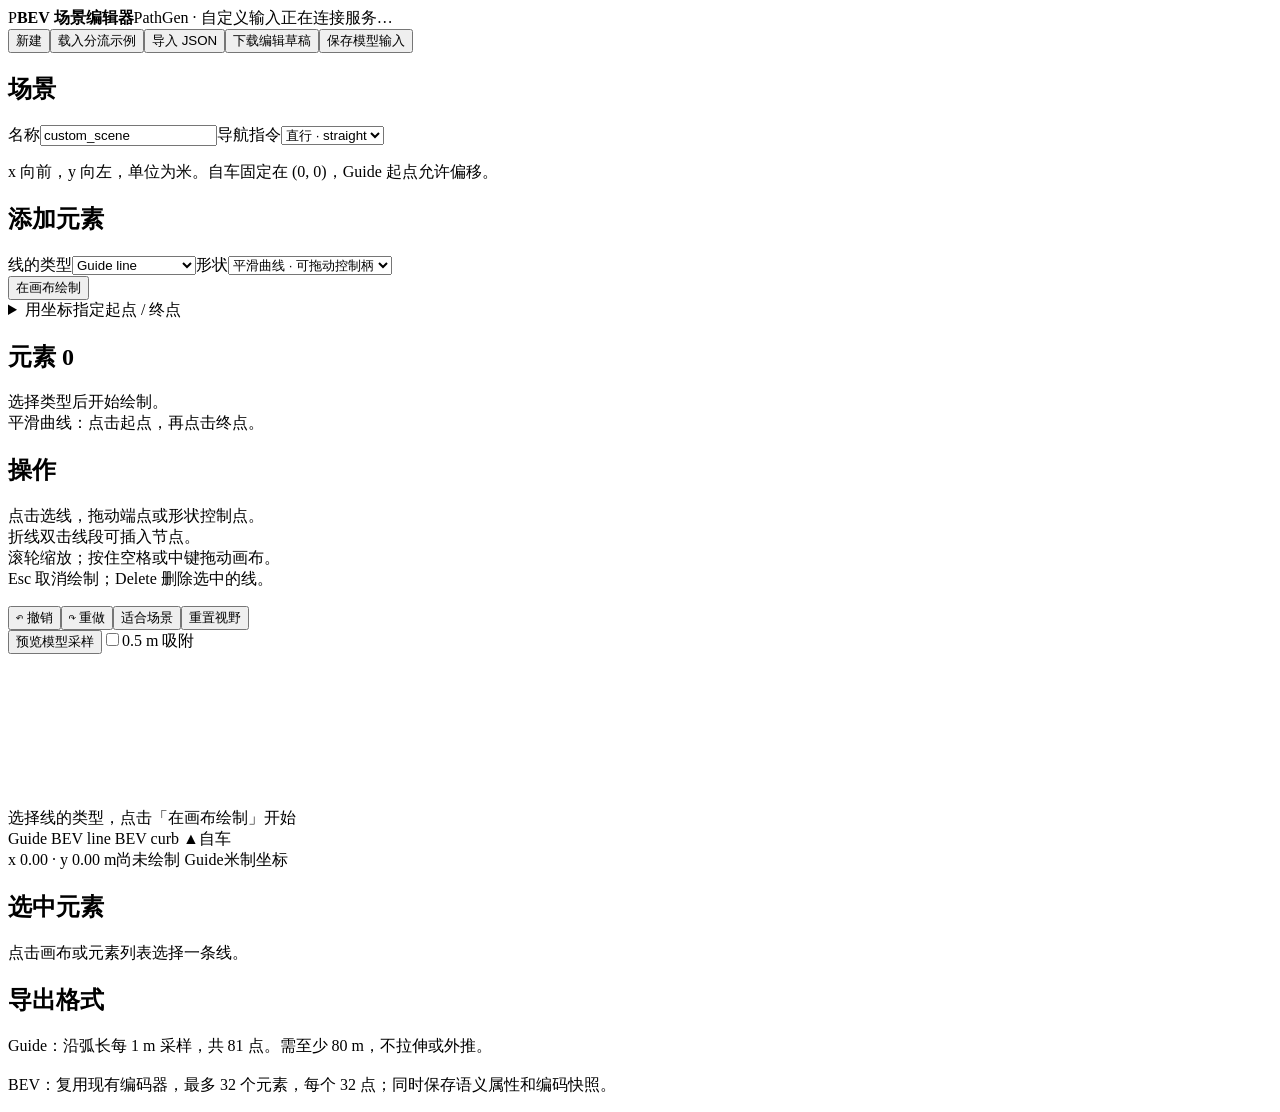
==== tools/scene_editor/index.html @ 8fabe216 "update" ====
<!doctype html>
<html lang="zh-CN"><head><meta charset="utf-8"><meta name="viewport" content="width=device-width,initial-scale=1"><title>BEV 场景编辑器 · PathGen</title><link rel="stylesheet" href="/editor.css"></head>
<body>
<header><div><span class="mark">P</span><strong>BEV 场景编辑器</strong><span class="sub">PathGen · 自定义输入</span><span id="connection" role="status">正在连接服务…</span></div><div class="actions"><button id="new">新建</button><button id="example">载入分流示例</button><button id="import">导入 JSON</button><input id="file" type="file" accept=".json" hidden><button id="draft">下载编辑草稿</button><button id="save" class="primary">保存模型输入</button></div></header>
<main>
<aside class="left">
<section><h2>场景</h2><label>名称<input id="name" value="custom_scene" maxlength="128"></label><label>导航指令<select id="nav"><option value="straight">直行 · straight</option><option value="left">左转 · left</option><option value="right">右转 · right</option></select></label><p class="hint">x 向前，y 向左，单位为米。自车固定在 (0, 0)，Guide 起点允许偏移。</p></section>
<section><h2>添加元素</h2><label>线的类型<select id="kind"><option value="guide">Guide line</option><option value="line">BEV line · 车道线</option><option value="curb">BEV curb · 路沿</option><option value="stop">停止线区域</option><option value="cross">斑马线区域</option></select></label><label id="mode-wrap">形状<select id="mode"><option value="bezier">平滑曲线 · 可拖动控制柄</option><option value="polyline">折线 · 可添加多个节点</option></select></label><div class="pair"><button id="draw" class="accent">在画布绘制</button><button id="finish" hidden>完成绘制 ↵</button></div><details><summary>用坐标指定起点 / 终点</summary><div class="coords"><label>起点 x<input id="sx" type="number" step=".1" value="0"></label><label>起点 y<input id="sy" type="number" step=".1" value="0"></label><label>终点 x<input id="ex" type="number" step=".1" value="85"></label><label>终点 y<input id="ey" type="number" step=".1" value="0"></label></div><button id="add-numeric" class="wide">按坐标添加</button></details></section>
<section class="elements"><h2>元素 <span id="count">0</span></h2><div id="entities"></div><p id="empty-list" class="hint">选择类型后开始绘制。<br>平滑曲线：点击起点，再点击终点。</p></section>
<section class="help"><h2>操作</h2><p>点击选线，拖动端点或形状控制点。<br>折线双击线段可插入节点。<br>滚轮缩放；按住空格或中键拖动画布。<br>Esc 取消绘制；Delete 删除选中的线。</p></section>
</aside>
<div class="workspace"><div class="toolbar"><div><button id="undo" title="Ctrl+Z">↶ 撤销</button><button id="redo" title="Ctrl+Shift+Z">↷ 重做</button><button id="fit">适合场景</button><button id="reset-view">重置视野</button></div><div><button id="preview">预览模型采样</button><label class="check"><input id="snap" type="checkbox">0.5 m 吸附</label></div></div><div id="canvas-wrap"><svg id="canvas" xmlns="http://www.w3.org/2000/svg" aria-label="BEV 米制场景画布"><g id="grid"></g><g id="scene"></g><g id="samples"></g><g id="measurement" pointer-events="none"></g><g id="handles"></g><g id="drawing"></g></svg><div id="canvas-tip">选择线的类型，点击「在画布绘制」开始</div><div class="legend"><span class="dot guide"></span>Guide <span class="dot line"></span>BEV line <span class="dot curb"></span>BEV curb <span class="ego">▲</span>自车</div></div><footer><span id="pointer">x 0.00 · y 0.00 m</span><span id="guide-status">尚未绘制 Guide</span><span id="zoom-label">米制坐标</span></footer><div id="result" hidden><strong>已保存</strong><div id="saved-path"></div><a id="saved-preview" target="_blank" rel="noopener" hidden>查看保存的场景图 PNG</a><textarea id="command" readonly rows="2" aria-label="推理命令"></textarea><button id="copy-command">复制推理命令</button><button id="download-input">下载 input.json</button></div></div>
<aside class="right"><section><h2>选中元素</h2><p id="no-selection" class="hint">点击画布或元素列表选择一条线。</p><div id="properties" hidden><label>名称 / ID<input id="prop-id" maxlength="128"></label><div id="semantics"><label>置信度 <span id="confidence-label">1.00</span><input id="confidence" type="number" min="0" max="1" step=".01" value="1"></label><div id="line-attrs"><label>颜色<select id="color"><option value="white">白色 · white</option><option value="yellow">黄色 · yellow</option><option value="unknown">未知</option></select></label><label>线型<select id="style"><option value="dashed">虚线 · dashed</option><option value="solid">实线 · solid</option><option value="unknown">未知</option></select></label></div></div><div class="stats"><div>类型<strong id="prop-kind"></strong></div><div>长度<strong id="prop-length"></strong></div></div><h3>旋转选中元素</h3><label>旋转支点<select id="rotate-pivot"><option value="center">元素中心</option><option value="start">起点 / 第一个顶点</option><option value="end">终点 / 最后一个顶点</option><option value="ego">自车原点 (0,0)</option></select></label><label>旋转角度（°）<input id="rotate-angle" type="number" step="1" value="0"></label><div class="pair"><button id="rotate-minus">右旋 5°</button><button id="rotate-plus">左旋 5°</button><button id="rotate-apply">应用角度</button></div><p class="hint">正角度向左旋转，负角度向右；支持曲线、折线和区域框，可撤销。Guide 建议以起点为支点。</p><h3>邻线距离</h3><label>测量对象<select id="measure-kind"><option value="boundaries">车道线 / 路沿（排除 Guide）</option><option value="line">仅车道线</option><option value="all">所有线（含 Guide）</option></select></label><label>参照线<select id="measure-target"><option value="">自动：最近的线</option></select></label><div id="distance-info" class="distance-info"></div><p class="hint">可锁定参照线；拖动时实时测量，悬停选中线可查看沿线间距。数值为该位置到邻线的最短直线距离，分流处会变化；不是整条线的最小间距。可用 3.5 m 作绘制参考。</p><h3>控制点坐标</h3><p id="control-help" class="hint"></p><div id="nodes"></div><button id="add-node" class="wide">＋ 插入中间节点</button><div class="pair bottom"><button id="duplicate">复制元素</button><button id="delete" class="danger">删除元素</button></div></div></section><section><h2>导出格式</h2><p class="hint">Guide：沿弧长每 1 m 采样，共 81 点。需至少 80 m，不拉伸或外推。<br><br>BEV：复用现有编码器，最多 32 个元素，每个 32 点；同时保存语义属性和编码快照。</p></section></aside>
</main><div id="toast" role="status" hidden></div><script src="/measurement.js"></script><script src="/geometry.js"></script><script src="/editor.js"></script></body></html>
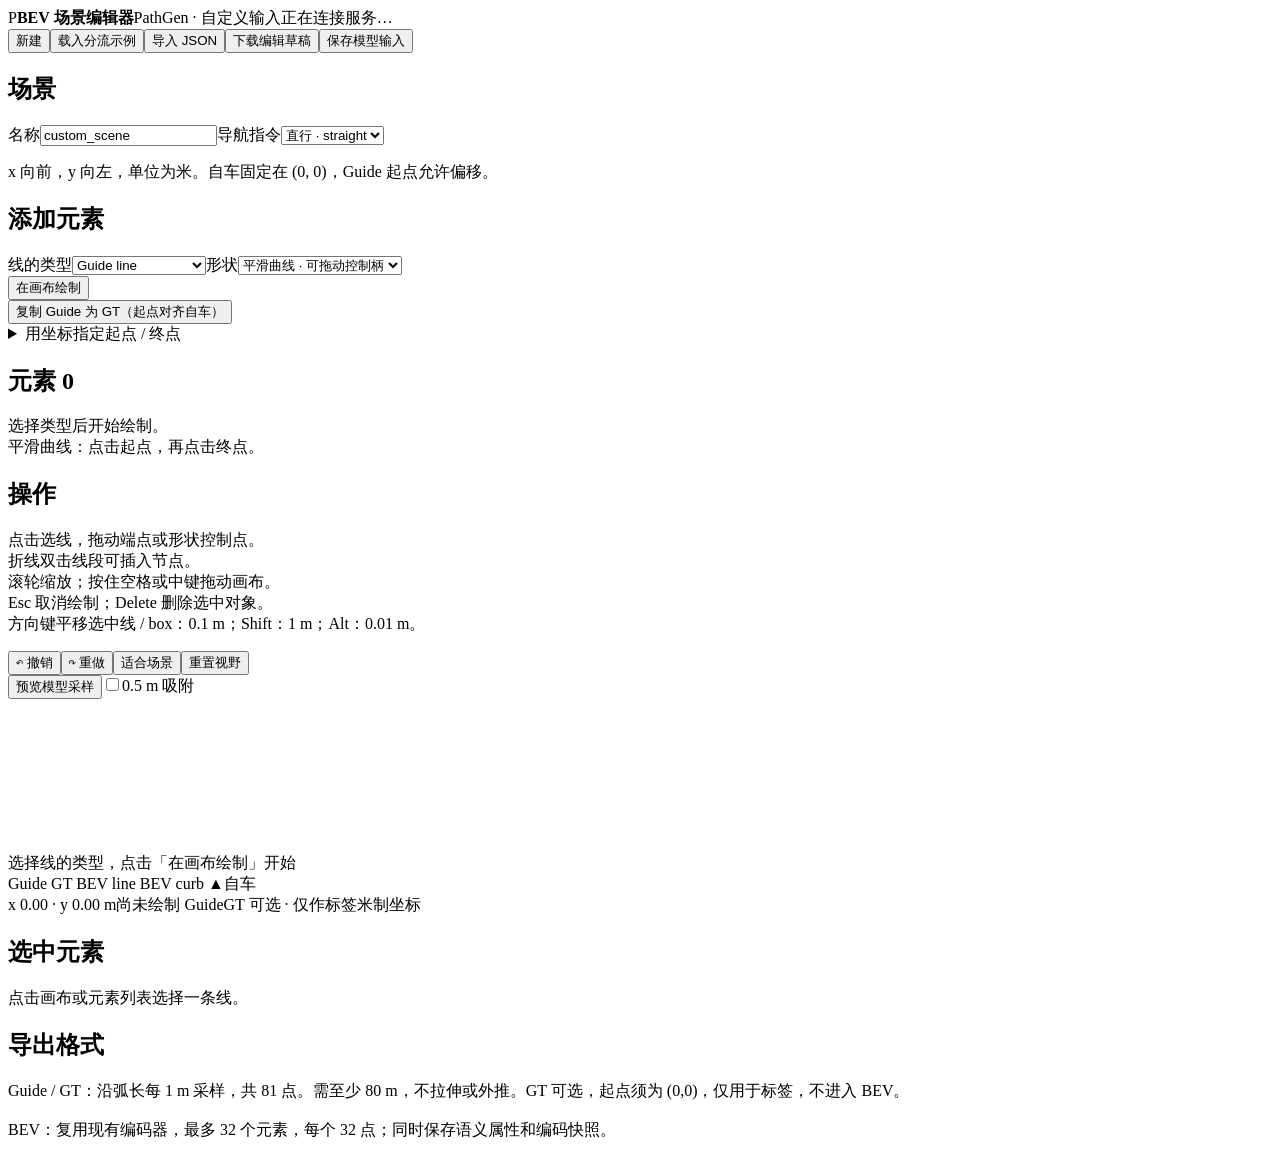
==== commit d62c10b0: "更新场景编辑器" ====
--- a/tools/scene_editor/index.html
+++ b/tools/scene_editor/index.html
@@ -5,10 +5,10 @@
 <main>
 <aside class="left">
 <section><h2>场景</h2><label>名称<input id="name" value="custom_scene" maxlength="128"></label><label>导航指令<select id="nav"><option value="straight">直行 · straight</option><option value="left">左转 · left</option><option value="right">右转 · right</option></select></label><p class="hint">x 向前，y 向左，单位为米。自车固定在 (0, 0)，Guide 起点允许偏移。</p></section>
-<section><h2>添加元素</h2><label>线的类型<select id="kind"><option value="guide">Guide line</option><option value="line">BEV line · 车道线</option><option value="curb">BEV curb · 路沿</option><option value="stop">停止线区域</option><option value="cross">斑马线区域</option></select></label><label id="mode-wrap">形状<select id="mode"><option value="bezier">平滑曲线 · 可拖动控制柄</option><option value="polyline">折线 · 可添加多个节点</option></select></label><div class="pair"><button id="draw" class="accent">在画布绘制</button><button id="finish" hidden>完成绘制 ↵</button></div><details><summary>用坐标指定起点 / 终点</summary><div class="coords"><label>起点 x<input id="sx" type="number" step=".1" value="0"></label><label>起点 y<input id="sy" type="number" step=".1" value="0"></label><label>终点 x<input id="ex" type="number" step=".1" value="85"></label><label>终点 y<input id="ey" type="number" step=".1" value="0"></label></div><button id="add-numeric" class="wide">按坐标添加</button></details></section>
+<section><h2>添加元素</h2><label>线的类型<select id="kind"><option value="guide">Guide line</option><option value="gt">GT path · 目标路径</option><option value="line">BEV line · 车道线</option><option value="curb">BEV curb · 路沿</option><option value="stop">停止线区域</option><option value="cross">斑马线区域</option></select></label><label id="mode-wrap">形状<select id="mode"><option value="bezier">平滑曲线 · 可拖动控制柄</option><option value="polyline">折线 · 可添加多个节点</option></select></label><div class="pair"><button id="draw" class="accent">在画布绘制</button><button id="finish" hidden>完成绘制 ↵</button></div><button id="guide-to-gt" class="wide">复制 Guide 为 GT（起点对齐自车）</button><details><summary>用坐标指定起点 / 终点</summary><div class="coords"><label>起点 x<input id="sx" type="number" step=".1" value="0"></label><label>起点 y<input id="sy" type="number" step=".1" value="0"></label><label>终点 x<input id="ex" type="number" step=".1" value="85"></label><label>终点 y<input id="ey" type="number" step=".1" value="0"></label></div><button id="add-numeric" class="wide">按坐标添加</button></details></section>
 <section class="elements"><h2>元素 <span id="count">0</span></h2><div id="entities"></div><p id="empty-list" class="hint">选择类型后开始绘制。<br>平滑曲线：点击起点，再点击终点。</p></section>
-<section class="help"><h2>操作</h2><p>点击选线，拖动端点或形状控制点。<br>折线双击线段可插入节点。<br>滚轮缩放；按住空格或中键拖动画布。<br>Esc 取消绘制；Delete 删除选中的线。</p></section>
+<section class="help"><h2>操作</h2><p>点击选线，拖动端点或形状控制点。<br>折线双击线段可插入节点。<br>滚轮缩放；按住空格或中键拖动画布。<br>Esc 取消绘制；Delete 删除选中对象。<br>方向键平移选中线 / box：0.1 m；Shift：1 m；Alt：0.01 m。</p></section>
 </aside>
-<div class="workspace"><div class="toolbar"><div><button id="undo" title="Ctrl+Z">↶ 撤销</button><button id="redo" title="Ctrl+Shift+Z">↷ 重做</button><button id="fit">适合场景</button><button id="reset-view">重置视野</button></div><div><button id="preview">预览模型采样</button><label class="check"><input id="snap" type="checkbox">0.5 m 吸附</label></div></div><div id="canvas-wrap"><svg id="canvas" xmlns="http://www.w3.org/2000/svg" aria-label="BEV 米制场景画布"><g id="grid"></g><g id="scene"></g><g id="samples"></g><g id="measurement" pointer-events="none"></g><g id="handles"></g><g id="drawing"></g></svg><div id="canvas-tip">选择线的类型，点击「在画布绘制」开始</div><div class="legend"><span class="dot guide"></span>Guide <span class="dot line"></span>BEV line <span class="dot curb"></span>BEV curb <span class="ego">▲</span>自车</div></div><footer><span id="pointer">x 0.00 · y 0.00 m</span><span id="guide-status">尚未绘制 Guide</span><span id="zoom-label">米制坐标</span></footer><div id="result" hidden><strong>已保存</strong><div id="saved-path"></div><a id="saved-preview" target="_blank" rel="noopener" hidden>查看保存的场景图 PNG</a><textarea id="command" readonly rows="2" aria-label="推理命令"></textarea><button id="copy-command">复制推理命令</button><button id="download-input">下载 input.json</button></div></div>
-<aside class="right"><section><h2>选中元素</h2><p id="no-selection" class="hint">点击画布或元素列表选择一条线。</p><div id="properties" hidden><label>名称 / ID<input id="prop-id" maxlength="128"></label><div id="semantics"><label>置信度 <span id="confidence-label">1.00</span><input id="confidence" type="number" min="0" max="1" step=".01" value="1"></label><div id="line-attrs"><label>颜色<select id="color"><option value="white">白色 · white</option><option value="yellow">黄色 · yellow</option><option value="unknown">未知</option></select></label><label>线型<select id="style"><option value="dashed">虚线 · dashed</option><option value="solid">实线 · solid</option><option value="unknown">未知</option></select></label></div></div><div class="stats"><div>类型<strong id="prop-kind"></strong></div><div>长度<strong id="prop-length"></strong></div></div><h3>旋转选中元素</h3><label>旋转支点<select id="rotate-pivot"><option value="center">元素中心</option><option value="start">起点 / 第一个顶点</option><option value="end">终点 / 最后一个顶点</option><option value="ego">自车原点 (0,0)</option></select></label><label>旋转角度（°）<input id="rotate-angle" type="number" step="1" value="0"></label><div class="pair"><button id="rotate-minus">右旋 5°</button><button id="rotate-plus">左旋 5°</button><button id="rotate-apply">应用角度</button></div><p class="hint">正角度向左旋转，负角度向右；支持曲线、折线和区域框，可撤销。Guide 建议以起点为支点。</p><h3>邻线距离</h3><label>测量对象<select id="measure-kind"><option value="boundaries">车道线 / 路沿（排除 Guide）</option><option value="line">仅车道线</option><option value="all">所有线（含 Guide）</option></select></label><label>参照线<select id="measure-target"><option value="">自动：最近的线</option></select></label><div id="distance-info" class="distance-info"></div><p class="hint">可锁定参照线；拖动时实时测量，悬停选中线可查看沿线间距。数值为该位置到邻线的最短直线距离，分流处会变化；不是整条线的最小间距。可用 3.5 m 作绘制参考。</p><h3>控制点坐标</h3><p id="control-help" class="hint"></p><div id="nodes"></div><button id="add-node" class="wide">＋ 插入中间节点</button><div class="pair bottom"><button id="duplicate">复制元素</button><button id="delete" class="danger">删除元素</button></div></div></section><section><h2>导出格式</h2><p class="hint">Guide：沿弧长每 1 m 采样，共 81 点。需至少 80 m，不拉伸或外推。<br><br>BEV：复用现有编码器，最多 32 个元素，每个 32 点；同时保存语义属性和编码快照。</p></section></aside>
+<div class="workspace"><div class="toolbar"><div><button id="undo" title="Ctrl+Z">↶ 撤销</button><button id="redo" title="Ctrl+Shift+Z">↷ 重做</button><button id="fit">适合场景</button><button id="reset-view">重置视野</button></div><div><button id="preview">预览模型采样</button><label class="check"><input id="snap" type="checkbox">0.5 m 吸附</label></div></div><div id="canvas-wrap"><svg id="canvas" xmlns="http://www.w3.org/2000/svg" aria-label="BEV 米制场景画布"><g id="grid"></g><g id="scene"></g><g id="samples"></g><g id="measurement" pointer-events="none"></g><g id="handles"></g><g id="drawing"></g></svg><div id="canvas-tip">选择线的类型，点击「在画布绘制」开始</div><div class="legend"><span class="dot guide"></span>Guide <span class="dot" style="background:#16975d"></span>GT <span class="dot line"></span>BEV line <span class="dot curb"></span>BEV curb <span class="ego">▲</span>自车</div></div><footer><span id="pointer">x 0.00 · y 0.00 m</span><span id="guide-status">尚未绘制 Guide</span><span id="gt-status">GT 可选 · 仅作标签</span><span id="zoom-label">米制坐标</span></footer><div id="result" hidden><strong>已保存</strong><div id="saved-path"></div><a id="saved-preview" target="_blank" rel="noopener" hidden>查看保存的场景图 PNG</a><textarea id="command" readonly rows="2" aria-label="推理命令"></textarea><button id="copy-command">复制推理命令</button><button id="download-input">下载 input.json</button></div></div>
+<aside class="right"><section><h2>选中元素</h2><p id="no-selection" class="hint">点击画布或元素列表选择一条线。</p><div id="properties" hidden><label>名称 / ID<input id="prop-id" maxlength="128"></label><div id="semantics"><label>置信度 <span id="confidence-label">1.00</span><input id="confidence" type="number" min="0" max="1" step=".01" value="1"></label><div id="line-attrs"><label>颜色<select id="color"><option value="white">白色 · white</option><option value="yellow">黄色 · yellow</option><option value="unknown">未知</option></select></label><label>线型<select id="style"><option value="dashed">虚线 · dashed</option><option value="solid">实线 · solid</option><option value="unknown">未知</option></select></label></div></div><div class="stats"><div>类型<strong id="prop-kind"></strong></div><div>长度<strong id="prop-length"></strong></div></div><div id="centering" hidden><h3>GT 局部居中参考</h3><label>参考模式<select id="center-mode"><option value="both">双侧边界取中点</option><option value="left">左侧边界 → 向右偏移</option><option value="right">右侧边界 → 向左偏移</option></select></label><label id="center-left-wrap">左边界片段（可多选）<select id="center-left" multiple size="4"></select></label><label id="center-right-wrap">右边界片段（可多选）<select id="center-right" multiple size="4"></select></label><p class="hint">Ctrl / Cmd 多选；同侧片段应属于同一条车道边界，不会跨缺口自动连接。</p><div id="center-offset-wrap" hidden><label>距所选边界的法向距离 m<input id="center-offset" type="number" min=".01" max="8" step=".05" value="1.75"></label><div class="coords"><label>假定车道宽 m<input id="center-width" type="number" min=".1" step=".1" value="3.5"></label><button id="center-half-width">取宽度一半</button></div><p class="hint">单侧距离为人工假设，不代表测得车道宽；路沿可直接填写所需偏移。</p></div><div class="coords"><label>开始里程 m<input id="center-start" type="number" step=".1" value="20"></label><label>结束里程 m<input id="center-end" type="number" step=".1" value="70"></label></div><label>两端过渡长度 m<input id="center-blend" type="number" step=".1" min=".1" value="5"></label><label class="check"><input id="center-trusted" type="checkbox">我认可所选边界及偏移假设</label><div class="pair"><button id="center-preview">预览参考</button><button id="center-apply" disabled>应用到 GT</button><button id="center-cancel">取消参考</button><button id="center-restore" disabled>恢复原手绘GT</button></div><p id="center-info" class="hint">按原GT弧长选区间；不等同于向前距离。所需边界片段需覆盖整个区间。紫色为候选GT，青色为几何参考；不自动修改感知。</p><p class="hint">有意画歪的感知边界请勿使用。双侧支持1–8m车道，单侧偏移0–8m（不含0），缺口或交点歧义会拒绝生成。原手绘GT保存在工程内，操作可撤销。</p></div><h3>旋转选中元素</h3><label>旋转支点<select id="rotate-pivot"><option value="center">元素中心</option><option value="start">起点 / 第一个顶点</option><option value="end">终点 / 最后一个顶点</option><option value="ego">自车原点 (0,0)</option></select></label><label>旋转角度（°）<input id="rotate-angle" type="number" step="1" value="0"></label><div class="pair"><button id="rotate-minus">右旋 5°</button><button id="rotate-plus">左旋 5°</button><button id="rotate-apply">应用角度</button></div><p class="hint">正角度向左旋转，负角度向右；支持曲线、折线和区域框，可撤销。Guide 建议以起点为支点。</p><h3>邻线距离</h3><label>测量对象<select id="measure-kind"><option value="boundaries">车道线 / 路沿（排除 Guide）</option><option value="line">仅车道线</option><option value="all">所有线（含 Guide / GT）</option></select></label><label>参照线<select id="measure-target"><option value="">自动：最近的线</option></select></label><div id="distance-info" class="distance-info"></div><p class="hint">可锁定参照线；拖动时实时测量，悬停选中线可查看沿线间距。数值为该位置到邻线的最短直线距离，分流处会变化；不是整条线的最小间距。可用 3.5 m 作绘制参考。</p><h3>控制点坐标</h3><p id="control-help" class="hint"></p><div id="nodes"></div><button id="add-node" class="wide">＋ 插入中间节点</button><div class="pair bottom"><button id="duplicate">复制元素</button><button id="delete" class="danger">删除元素</button></div></div></section><section><h2>导出格式</h2><p class="hint">Guide / GT：沿弧长每 1 m 采样，共 81 点。需至少 80 m，不拉伸或外推。GT 可选，起点须为 (0,0)，仅用于标签，不进入 BEV。<br><br>BEV：复用现有编码器，最多 32 个元素，每个 32 点；同时保存语义属性和编码快照。</p></section></aside>
 </main><div id="toast" role="status" hidden></div><script src="/measurement.js"></script><script src="/geometry.js"></script><script src="/editor.js"></script></body></html>
